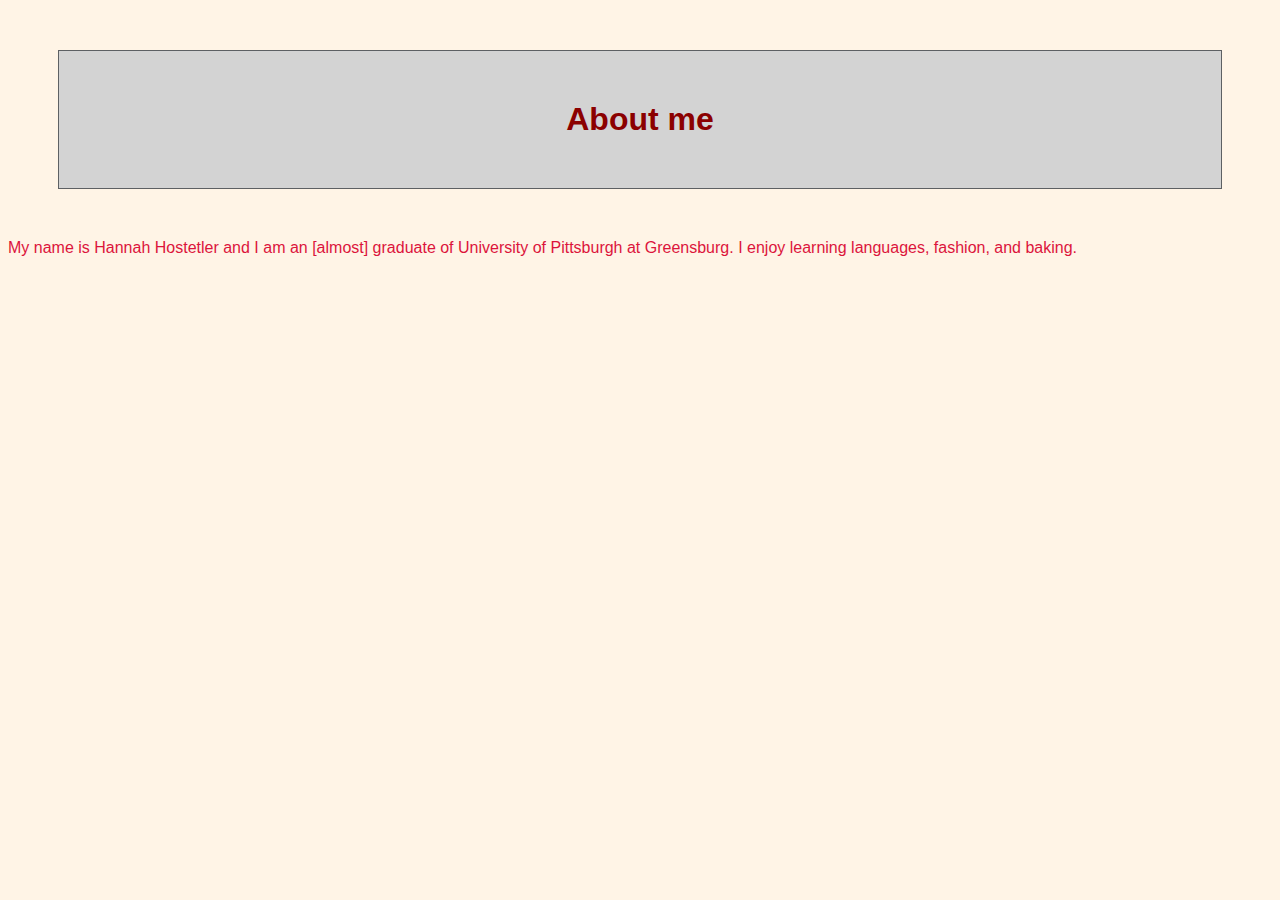
==== about.html @ 83c05375 "updated webpage" ====
<!DOCTYPE html>
<html xmlns="http://www.w3.org/1999/xhtml">
    <head>
        <title>About Me</title>
        <link rel="stylesheet" type="text/css" href="index.css"/> 
        <meta charset="UTF-8" />
        <meta name="author" content="My Name" />
        <meta name="viewport" content="width=device-width, initial-scale=1.0" />
        <!-- hmh 2018-11-16 I added this html page to be linked to my menu bar -->
    </head>
    <body>
        <h1>About me</h1>
        <p>My name is Hannah Hostetler and I am an [almost] graduate of University of Pittsburgh at Greensburg. I enjoy learning languages, fashion, and baking.</p>
    </body>
</html>
---- index.css ----
body { 
background-color: #fff4e6;
color: Crimson;
font-family: arial, helvetica, sans-serif;
}
/* hmh 2018-11-6 I've changed styles for h1-h6 and changed the background colors for a more appealing look */
/* hmh 2018-11-12 I've added padding and margins to my headings and paragraphs and centered my title */

ul {
    list-style-type: circle; color: Crimson;
}
h1 {
    background-color: Lightgray; color: Darkred; padding: 50px; margin: 50px; text-align: center; border: 1px solid #5D6063
}

h2 {
    background-color: Lightgray; color: Darkred; padding: 20px; border: 1px solid #5D6063
}
h3  {
    background-color: Lightgray; color: Darkred; border: 1px solid #5D6063
}
h4  {
    background-color: Lightgray; color: Darkred; border: 1px solid #5D6063
}
h5  {
    background-color: Lightgray; color: Darkred; border: 1px solid #5D6063
}
h6  {
    background-color: Lightgray; color: Darkred; border: 1px solid #5D6063
}
p {
    color: Crimson; 
    
}

a   {
    text-align: center; text-indent: 50px;  
}
.title {
    background-color: White;
}
.hobbies {
    color: black; 
}
.obj {
    color: black; padding: 0px; text-align: center; margin: 0px; font-size: 20px; 
}
.ed {
    color: black; padding: 0px;text-align: center; margin: 0px; font-size: 20px; 
}
.ach {
    color: black;padding: 0px;text-align: center; margin: 0px; font-size: 20px; 
}
.empl {
    color: black; padding: 0px;text-align: center; margin: 0px; font-size: 20px; 
}
.lang {
    color: black; padding: 0px;text-align: center; margin: 0px; font-size: 20px; 
}
.skills {
    color: black; padding: 0px;text-align: center; margin: 0px; font-size: 20px; 
}
/* 
#puppy {
    width: 200px; height: 150px; margin: auto; display: flex;
}
#fashion {
    width: 200px; height: 150px; margin: auto; display: flex;
}
 */
.bar {
  background-color: red;
  height: 21px;
  cursor: pointer;
  font-family: Helvetica, sans-serif;
}
.bar text {
  color: black;
}
.bar:hover,
.bar:focus {
  background-color: black;
}
.bar:hover text,
.bar:focus text {
  background-color: red;
}
.images-container {
    flex-direction: row;
    display: flex;
    justify-content: space-between;
    align-items: center;
}
.image {
    height: 200px;
    width: 250px;
}
/* I changed all my photos to flex and changed their vertical alignment to horizontal, and centered them */
/* 
.images-container {
    display: flex; flex-direction: row; align-items: center; height: 150px;

.images-container {
    display: flex; flex-direction: row; align-items: center; height: 150px;
}
.rome {
    display: flex; flex-direction: row; align-items: center; height: 150px;
}
.paris {
    display: flex; flex-direction: row; align-items: center; height: 150px;
}
.arc {
    display: flex; flex-direction: row; align-items: center; height: 150px; 
*/
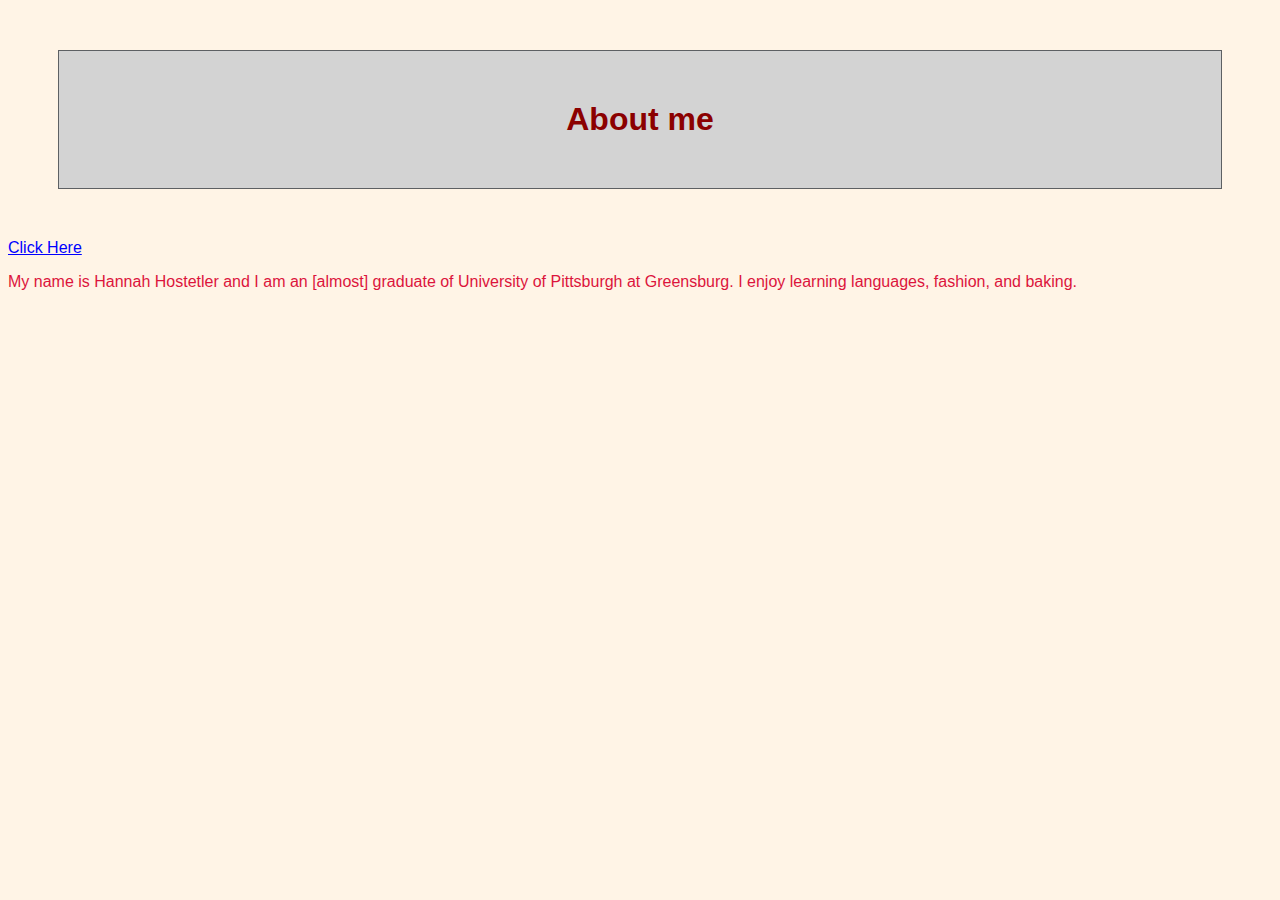
==== commit d35d0d15: "updated webpage" ====
--- a/about.html
+++ b/about.html
@@ -10,6 +10,10 @@
     </head>
     <body>
         <h1>About me</h1>
+        <span
+            onclick="alert('This message came from clicking the span!');"
+            style="color:blue; text-decoration:underline; cursor:pointer">Click Here</span>
+        <!-- hmh 2018-11-28 I added javascript -->
         <p>My name is Hannah Hostetler and I am an [almost] graduate of University of Pittsburgh at Greensburg. I enjoy learning languages, fashion, and baking.</p>
     </body>
 </html>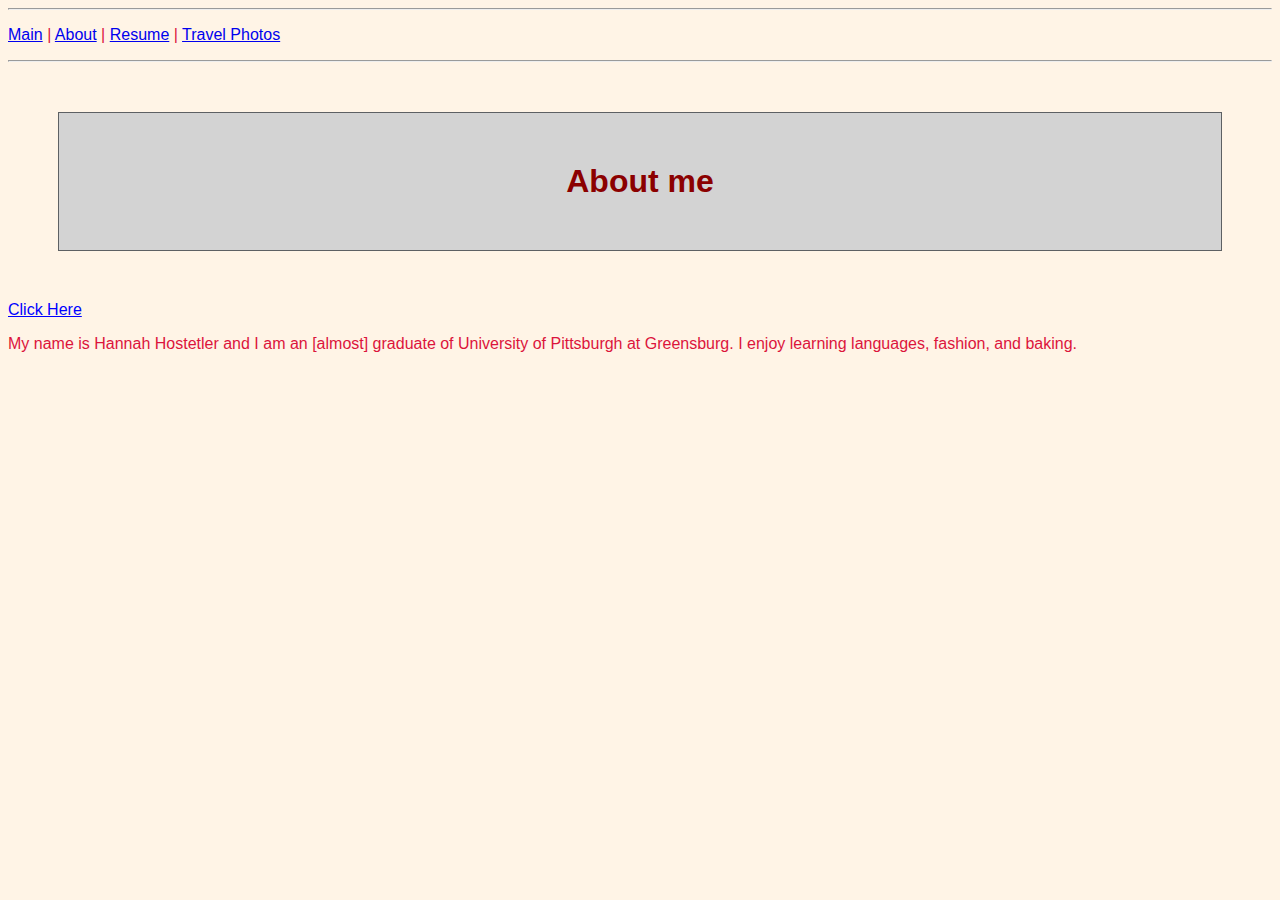
==== commit 77a3c864: "updated webpage" ====
--- a/about.html
+++ b/about.html
@@ -1,5 +1,5 @@
 <!DOCTYPE html>
-<html xmlns="http://www.w3.org/1999/xhtml">
+<html xmlns="http://www.w3.org/1999/xhtml" lang="en">
     <head>
         <title>About Me</title>
         <link rel="stylesheet" type="text/css" href="index.css"/> 
@@ -7,11 +7,17 @@
         <meta name="author" content="My Name" />
         <meta name="viewport" content="width=device-width, initial-scale=1.0" />
         <!-- hmh 2018-11-16 I added this html page to be linked to my menu bar -->
+        <script type="text/javascript" src="javaintro.js">/**/</script>
+        <!-- hmh 2018-12-5 I have added script to add javascript -->
     </head>
     <body>
+        <hr/>
+        <p><a href="index.html">Main</a> | <a href="about.html">About</a> | 
+            <a href="resume.html">Resume</a> | <a href="imagess.html">Travel Photos</a></p>
+        <hr/>
         <h1>About me</h1>
         <span
-            onclick="alert('This message came from clicking the span!');"
+            onclick="alert('Thanks for reading about me!');"
             style="color:blue; text-decoration:underline; cursor:pointer">Click Here</span>
         <!-- hmh 2018-11-28 I added javascript -->
         <p>My name is Hannah Hostetler and I am an [almost] graduate of University of Pittsburgh at Greensburg. I enjoy learning languages, fashion, and baking.</p>
